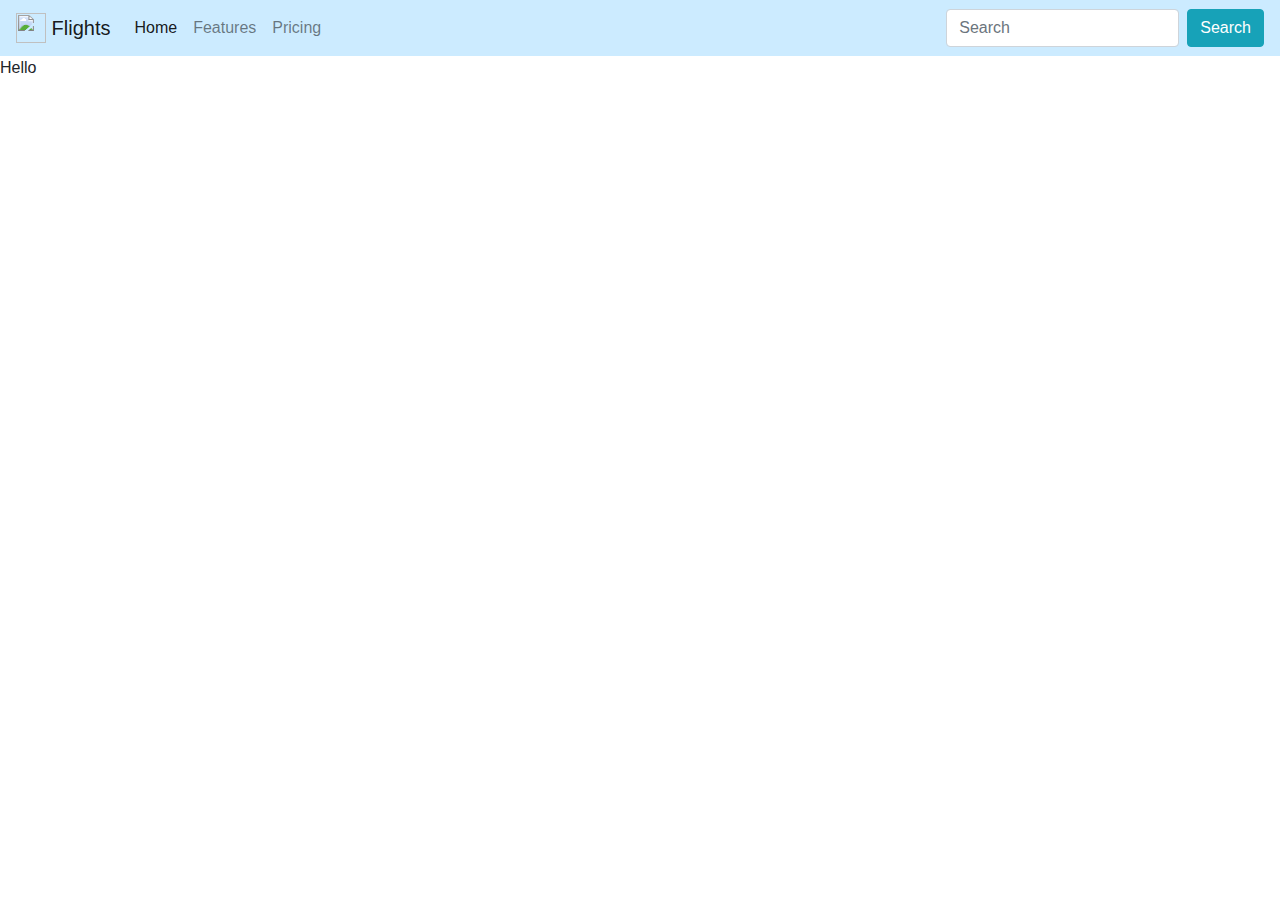
==== src/main/resources/templates/index.html @ ba1f26ba "background, navbar, search" ====
<!DOCTYPE html>
<html xmlns:th="www.thymeleaf.com">
<head>
<meta charset="UTF-8">
<link rel="stylesheet" href="https://maxcdn.bootstrapcdn.com/bootstrap/4.0.0/css/bootstrap.min.css" integrity="sha384-Gn5384xqQ1aoWXA+058RXPxPg6fy4IWvTNh0E263XmFcJlSAwiGgFAW/dAiS6JXm" crossorigin="anonymous">
<script src="https://code.jquery.com/jquery-3.2.1.slim.min.js" integrity="sha384-KJ3o2DKtIkvYIK3UENzmM7KCkRr/rE9/Qpg6aAZGJwFDMVNA/GpGFF93hXpG5KkN" crossorigin="anonymous"></script>
<script src="https://cdnjs.cloudflare.com/ajax/libs/popper.js/1.12.9/umd/popper.min.js" integrity="sha384-ApNbgh9B+Y1QKtv3Rn7W3mgPxhU9K/ScQsAP7hUibX39j7fakFPskvXusvfa0b4Q" crossorigin="anonymous"></script>
<script src="https://maxcdn.bootstrapcdn.com/bootstrap/4.0.0/js/bootstrap.min.js" integrity="sha384-JZR6Spejh4U02d8jOt6vLEHfe/JQGiRRSQQxSfFWpi1MquVdAyjUar5+76PVCmYl" crossorigin="anonymous"></script>
<link rel="stylesheet" href="css/style.css">
<title>Welcome</title>
</head>
<body>

<nav class="navbar navbar-expand-lg navbar-light" style="background-color: #ccebff;">
  <a class="navbar-brand" href="#">
    <img src="/image/logo.png" width="30" height="30" class="d-inline-block align-top" alt="">
    Flights
  </a>
  <button class="navbar-toggler" type="button" data-toggle="collapse" data-target="#navbarNavDropdown" aria-controls="navbarNavDropdown" aria-expanded="false" aria-label="Toggle navigation">
    <span class="navbar-toggler-icon"></span>
  </button>
  <div class="collapse navbar-collapse" id="navbarNavDropdown">
    <ul class="navbar-nav">
      <li class="nav-item active">
        <a class="nav-link" href="#">Home <span class="sr-only">(current)</span></a>
      </li>
      <li class="nav-item">
        <a class="nav-link" href="#">Features</a>
      </li>
      <li class="nav-item">
        <a class="nav-link" href="#">Pricing</a>
      </li>
    </ul>
  </div>
  <form class="form-inline">
    <input class="form-control mr-sm-2" type="search" placeholder="Search" aria-label="Search">
    <button class="btn btn-info my-2 my-sm-0" type="submit">Search</button>
  </form>
</nav>
<p>Hello</p>
</body>
</html>
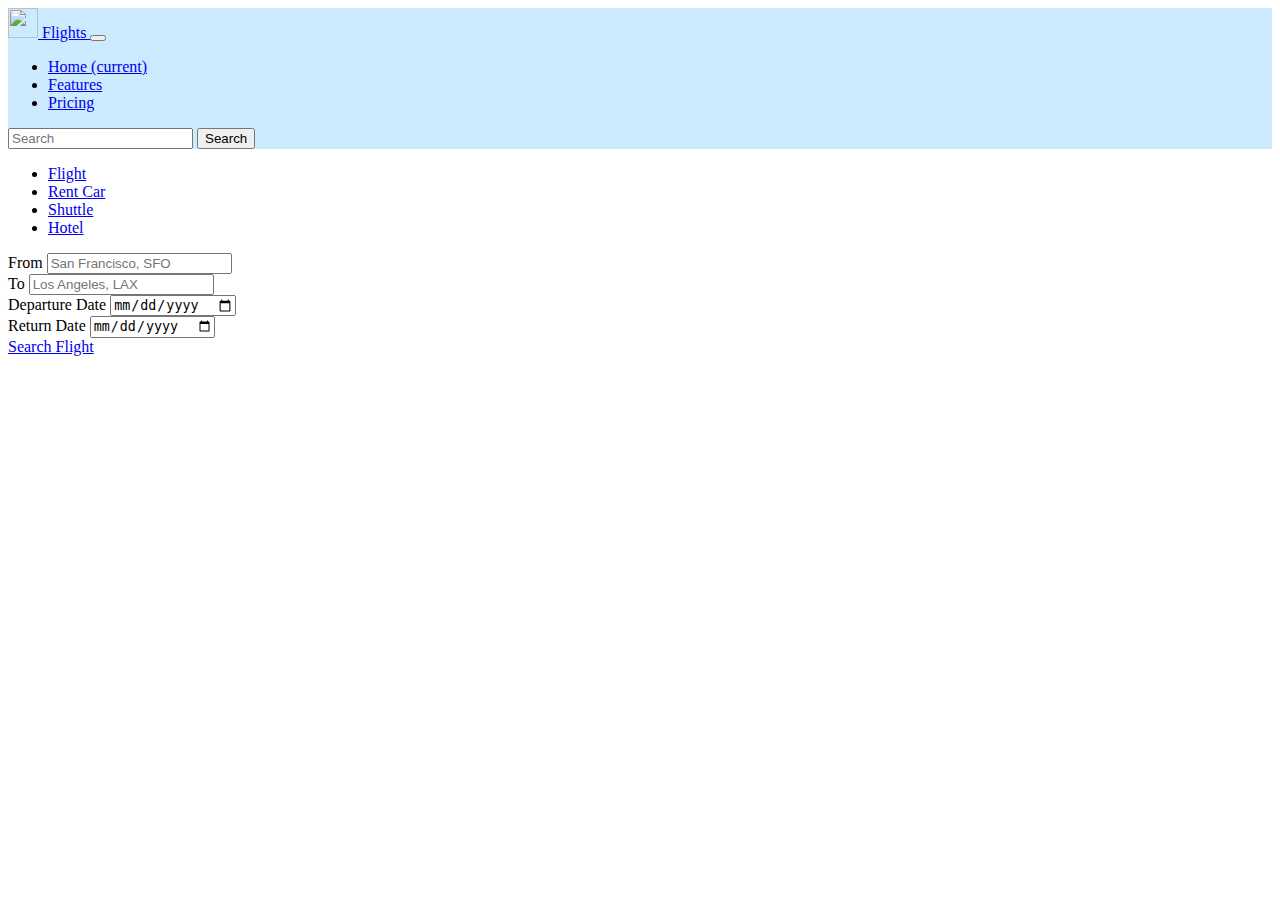
==== commit 3e17e793: "create header, calendar, fill all 4 html pages with content" ====
--- a/src/main/resources/templates/index.html
+++ b/src/main/resources/templates/index.html
@@ -1,42 +1,77 @@
 <!DOCTYPE html>
 <html xmlns:th="www.thymeleaf.com">
 <head>
-<meta charset="UTF-8">
-<link rel="stylesheet" href="https://maxcdn.bootstrapcdn.com/bootstrap/4.0.0/css/bootstrap.min.css" integrity="sha384-Gn5384xqQ1aoWXA+058RXPxPg6fy4IWvTNh0E263XmFcJlSAwiGgFAW/dAiS6JXm" crossorigin="anonymous">
-<script src="https://code.jquery.com/jquery-3.2.1.slim.min.js" integrity="sha384-KJ3o2DKtIkvYIK3UENzmM7KCkRr/rE9/Qpg6aAZGJwFDMVNA/GpGFF93hXpG5KkN" crossorigin="anonymous"></script>
-<script src="https://cdnjs.cloudflare.com/ajax/libs/popper.js/1.12.9/umd/popper.min.js" integrity="sha384-ApNbgh9B+Y1QKtv3Rn7W3mgPxhU9K/ScQsAP7hUibX39j7fakFPskvXusvfa0b4Q" crossorigin="anonymous"></script>
-<script src="https://maxcdn.bootstrapcdn.com/bootstrap/4.0.0/js/bootstrap.min.js" integrity="sha384-JZR6Spejh4U02d8jOt6vLEHfe/JQGiRRSQQxSfFWpi1MquVdAyjUar5+76PVCmYl" crossorigin="anonymous"></script>
-<link rel="stylesheet" href="css/style.css">
-<title>Welcome</title>
+<div th:replace="header :: myheader"></div>
 </head>
 <body>
 
-<nav class="navbar navbar-expand-lg navbar-light" style="background-color: #ccebff;">
-  <a class="navbar-brand" href="#">
-    <img src="/image/logo.png" width="30" height="30" class="d-inline-block align-top" alt="">
-    Flights
-  </a>
-  <button class="navbar-toggler" type="button" data-toggle="collapse" data-target="#navbarNavDropdown" aria-controls="navbarNavDropdown" aria-expanded="false" aria-label="Toggle navigation">
-    <span class="navbar-toggler-icon"></span>
-  </button>
-  <div class="collapse navbar-collapse" id="navbarNavDropdown">
-    <ul class="navbar-nav">
-      <li class="nav-item active">
-        <a class="nav-link" href="#">Home <span class="sr-only">(current)</span></a>
-      </li>
-      <li class="nav-item">
-        <a class="nav-link" href="#">Features</a>
-      </li>
-      <li class="nav-item">
-        <a class="nav-link" href="#">Pricing</a>
-      </li>
-    </ul>
-  </div>
-  <form class="form-inline">
-    <input class="form-control mr-sm-2" type="search" placeholder="Search" aria-label="Search">
-    <button class="btn btn-info my-2 my-sm-0" type="submit">Search</button>
-  </form>
-</nav>
-<p>Hello</p>
+   <nav class="navbar navbar-expand-lg navbar-light"
+      style="background-color: #ccebff;">
+      <a class="navbar-brand" href="#"> <img src="/image/logo.png"
+         width="30" height="30" class="d-inline-block align-top" alt=""
+         style="background-color: #ccebff;"> Flights
+      </a>
+      <button class="navbar-toggler" type="button" data-toggle="collapse"
+         data-target="#navbarNavDropdown" aria-controls="navbarNavDropdown"
+         aria-expanded="false" aria-label="Toggle navigation">
+         <span class="navbar-toggler-icon"></span>
+      </button>
+      <div class="collapse navbar-collapse" id="navbarNavDropdown">
+         <ul class="navbar-nav">
+            <li class="nav-item "><a class="nav-link active" href="#">Home
+                  <span class="sr-only">(current)</span>
+            </a></li>
+            <li class="nav-item"><a class="nav-link" href="#">Features</a>
+            </li>
+            <li class="nav-item"><a class="nav-link" href="#">Pricing</a></li>
+         </ul>
+      </div>
+      <form class="form-inline">
+         <input class="form-control mr-sm-2" type="search"
+            placeholder="Search" aria-label="Search">
+         <button class="btn btn-info my-2 my-sm-0" type="submit">Search</button>
+      </form>
+   </nav>
+
+   <div class="card">
+      <div class="card-header">
+         <ul class="nav nav-tabs card-header-tabs">
+            <li class="nav-item"><a class="nav-link active" href="/index">Flight</a>
+            </li>
+            <li class="nav-item"><a class="nav-link" href="/rent">Rent
+                  Car</a></li>
+            <li class="nav-item"><a class="nav-link" href="/shuttle">Shuttle</a>
+            </li>
+            <li class="nav-item"><a class="nav-link" href="/hotel">Hotel</a>
+            </li>
+         </ul>
+      </div>
+      <div class="card-body">
+			<form>
+				<div class="form-row">
+					<div class="form-group col-md-6">
+						<label for="inputFrom">From</label> <input type="text"
+							class="form-control" id="inputFrom"
+							placeholder="San Francisco, SFO">
+					</div>
+					<div class="form-group col-md-6">
+						<label for="inputTo">To</label> <input type="text"
+							class="form-control" id="inputTo" placeholder="Los Angeles, LAX">
+					</div>
+				</div>
+				<div class="form-row dates">
+					<div class="form-group col-md-5">
+						<label for="departure">Departure Date</label> <input type="date"
+							id="departure" name="departure">
+					</div>
+					<div class="form-group col-md-5">
+						<label for="return">Return Date</label> <input type="date"
+							id="return" name="return">
+					</div>
+				</div>
+			</form>
+			<a href="#" class="btn btn-warning">Search Flight</a>
+		</div>
+	</div>
 </body>
 </html>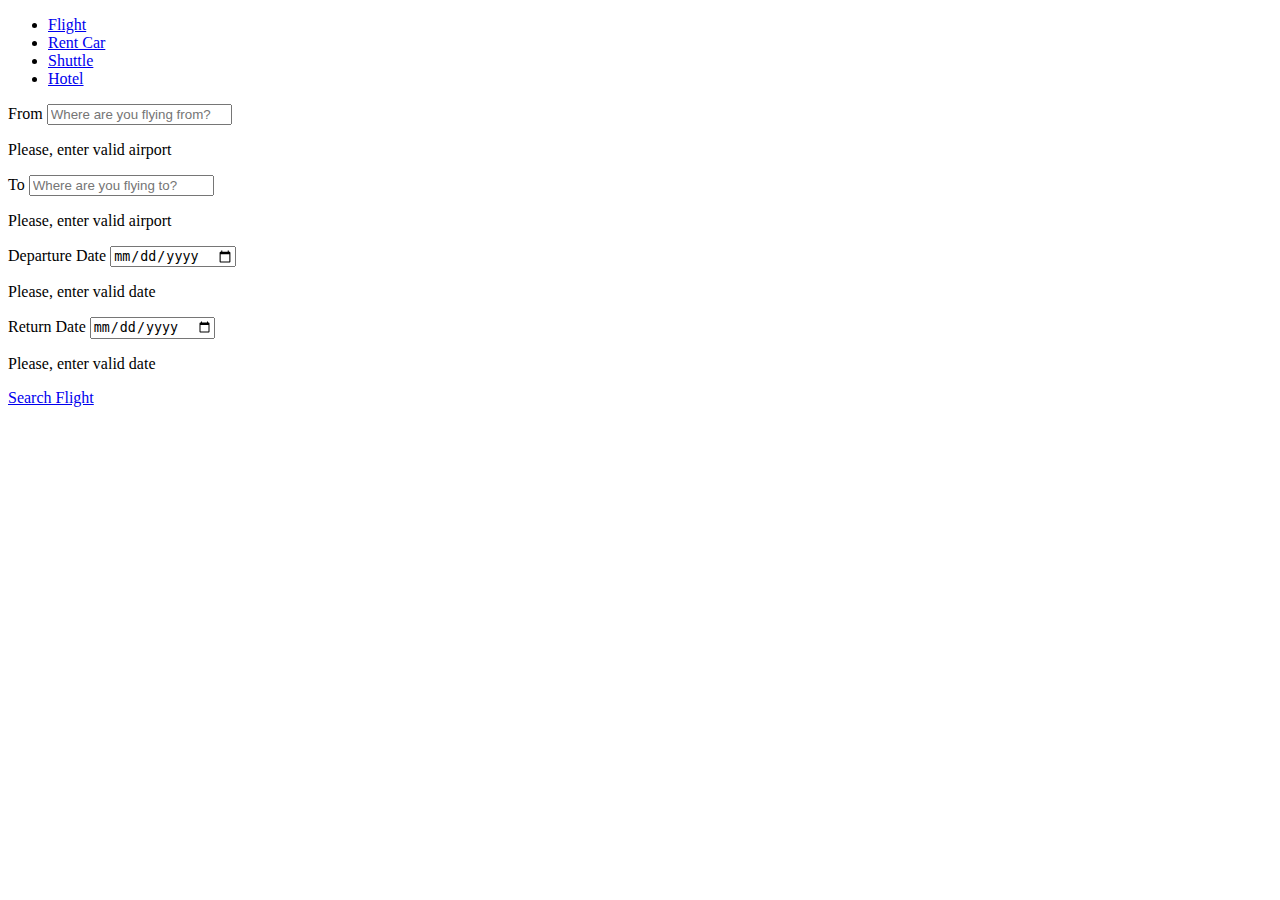
==== commit 34c7dd44: "index page functionality" ====
--- a/src/main/resources/templates/index.html
+++ b/src/main/resources/templates/index.html
@@ -5,72 +5,54 @@
 </head>
 <body>
 
-   <nav class="navbar navbar-expand-lg navbar-light"
-      style="background-color: #ccebff;">
-      <a class="navbar-brand" href="#"> <img src="/image/logo.png"
-         width="30" height="30" class="d-inline-block align-top" alt=""
-         style="background-color: #ccebff;"> Flights
-      </a>
-      <button class="navbar-toggler" type="button" data-toggle="collapse"
-         data-target="#navbarNavDropdown" aria-controls="navbarNavDropdown"
-         aria-expanded="false" aria-label="Toggle navigation">
-         <span class="navbar-toggler-icon"></span>
-      </button>
-      <div class="collapse navbar-collapse" id="navbarNavDropdown">
-         <ul class="navbar-nav">
-            <li class="nav-item "><a class="nav-link active" href="#">Home
-                  <span class="sr-only">(current)</span>
-            </a></li>
-            <li class="nav-item"><a class="nav-link" href="#">Features</a>
-            </li>
-            <li class="nav-item"><a class="nav-link" href="#">Pricing</a></li>
-         </ul>
-      </div>
-      <form class="form-inline">
-         <input class="form-control mr-sm-2" type="search"
-            placeholder="Search" aria-label="Search">
-         <button class="btn btn-info my-2 my-sm-0" type="submit">Search</button>
-      </form>
-   </nav>
-
-   <div class="card">
-      <div class="card-header">
-         <ul class="nav nav-tabs card-header-tabs">
-            <li class="nav-item"><a class="nav-link active" href="/index">Flight</a>
-            </li>
-            <li class="nav-item"><a class="nav-link" href="/rent">Rent
-                  Car</a></li>
-            <li class="nav-item"><a class="nav-link" href="/shuttle">Shuttle</a>
-            </li>
-            <li class="nav-item"><a class="nav-link" href="/hotel">Hotel</a>
-            </li>
-         </ul>
-      </div>
-      <div class="card-body">
-			<form>
+	<nav th:insert="navbar :: navbar"></nav>
+	<div class="card">
+		<div class="card-header">
+			<ul class="nav nav-tabs card-header-tabs">
+				<li class="nav-item"><a class="nav-link active" href="/index">Flight</a>
+				</li>
+				<li class="nav-item"><a class="nav-link" href="/rent">Rent
+						Car</a></li>
+				<li class="nav-item"><a class="nav-link" href="/shuttle">Shuttle</a>
+				</li>
+				<li class="nav-item"><a class="nav-link" href="/hotel">Hotel</a>
+				</li>
+			</ul>
+		</div>
+		<div class="card-body">
+			<form action="/searchResult" method="GET" id="searchForm" >
 				<div class="form-row">
-					<div class="form-group col-md-6">
-						<label for="inputFrom">From</label> <input type="text"
-							class="form-control" id="inputFrom"
-							placeholder="San Francisco, SFO">
+					<div class="form-group col-md-6" id="fromAirportCity">
+						<label for="inputFrom">From</label> 
+						<input type="text" class="form-control" id="inputFrom" placeholder="Where are you flying from?" /> 
+						<input type="hidden" id="inputFromId" name="from" />
+						<p class="invalid-feedback" id="invalidFrom"> Please, enter valid airport </p>
 					</div>
-					<div class="form-group col-md-6">
+					<div class="form-group col-md-6" id="toAirportCity">
 						<label for="inputTo">To</label> <input type="text"
-							class="form-control" id="inputTo" placeholder="Los Angeles, LAX">
+							class="form-control" id="inputTo" placeholder="Where are you flying to?" required/>
+						<input type="hidden" id="inputToId" name="to" />
+						<p class="invalid-feedback" id="invalidTo"> Please, enter valid airport </p>
+						
 					</div>
 				</div>
 				<div class="form-row dates">
-					<div class="form-group col-md-5">
-						<label for="departure">Departure Date</label> <input type="date"
-							id="departure" name="departure">
+					<div class="form-group col-md-5" id="depart">
+						<label for="departure">Departure Date</label> 
+						<input type="date" id="departure" name="departure" required>
+						<p class="invalid-feedback" id="invalidDeparture"> Please, enter valid date </p>				
 					</div>
-					<div class="form-group col-md-5">
+					
+					<div class="form-group col-md-5" id="returnDate">
 						<label for="return">Return Date</label> <input type="date"
-							id="return" name="return">
+							id="return" name="return" required>
+					   <p class="invalid-feedback" id="invalidReturn"> Please, enter valid date </p>	
 					</div>
 				</div>
 			</form>
-			<a href="#" class="btn btn-warning">Search Flight</a>
+			<a href="/searchResult" class="btn btn-warning"
+				onclick="validateAndSubmit();return false;" id="search-btn">Search
+				Flight</a>
 		</div>
 	</div>
 </body>
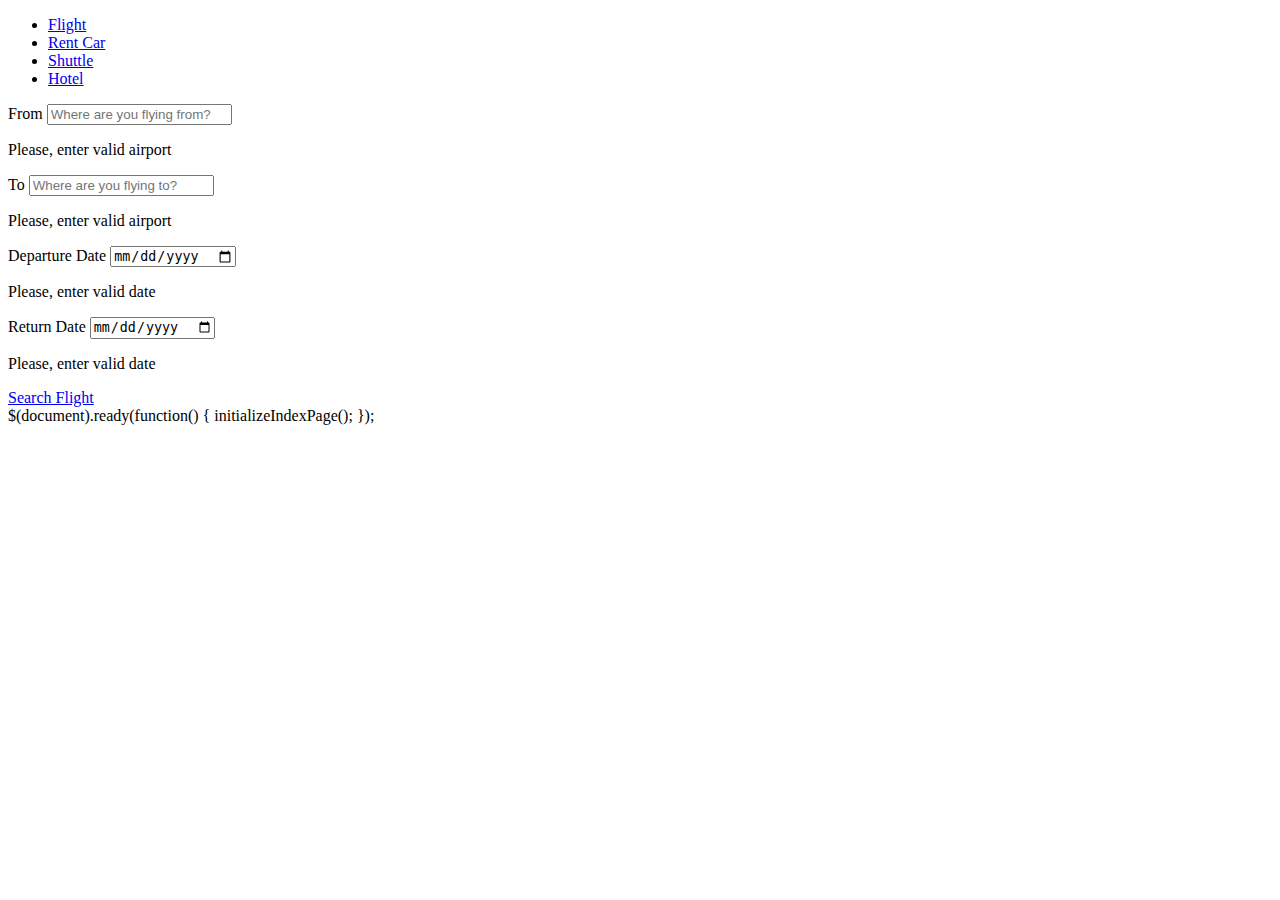
==== commit cef48d02: "Adds search result page which loads search results with AJAX returned via Forwarding Service from Co" ====
--- a/src/main/resources/templates/index.html
+++ b/src/main/resources/templates/index.html
@@ -55,5 +55,9 @@
 				Flight</a>
 		</div>
 	</div>
+	$(document).ready(function() { 
+      initializeIndexPage();
+   });
+	
 </body>
 </html>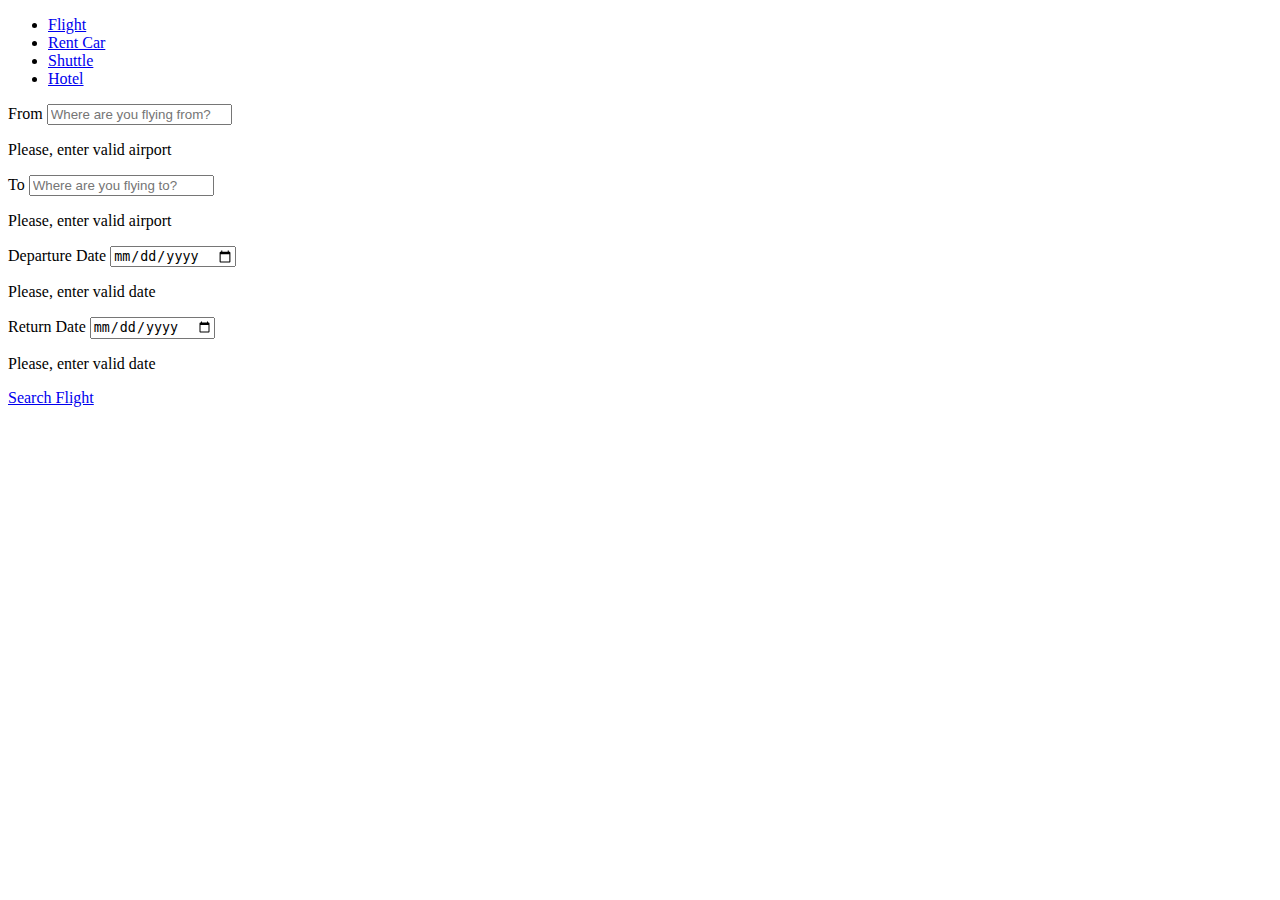
==== commit 1450b07d: "create booking form and js functions" ====
--- a/src/main/resources/templates/index.html
+++ b/src/main/resources/templates/index.html
@@ -55,9 +55,9 @@
 				Flight</a>
 		</div>
 	</div>
-	$(document).ready(function() { 
+<script>	$(document).ready(function() { 
       initializeIndexPage();
    });
-	
+</script>	
 </body>
 </html>